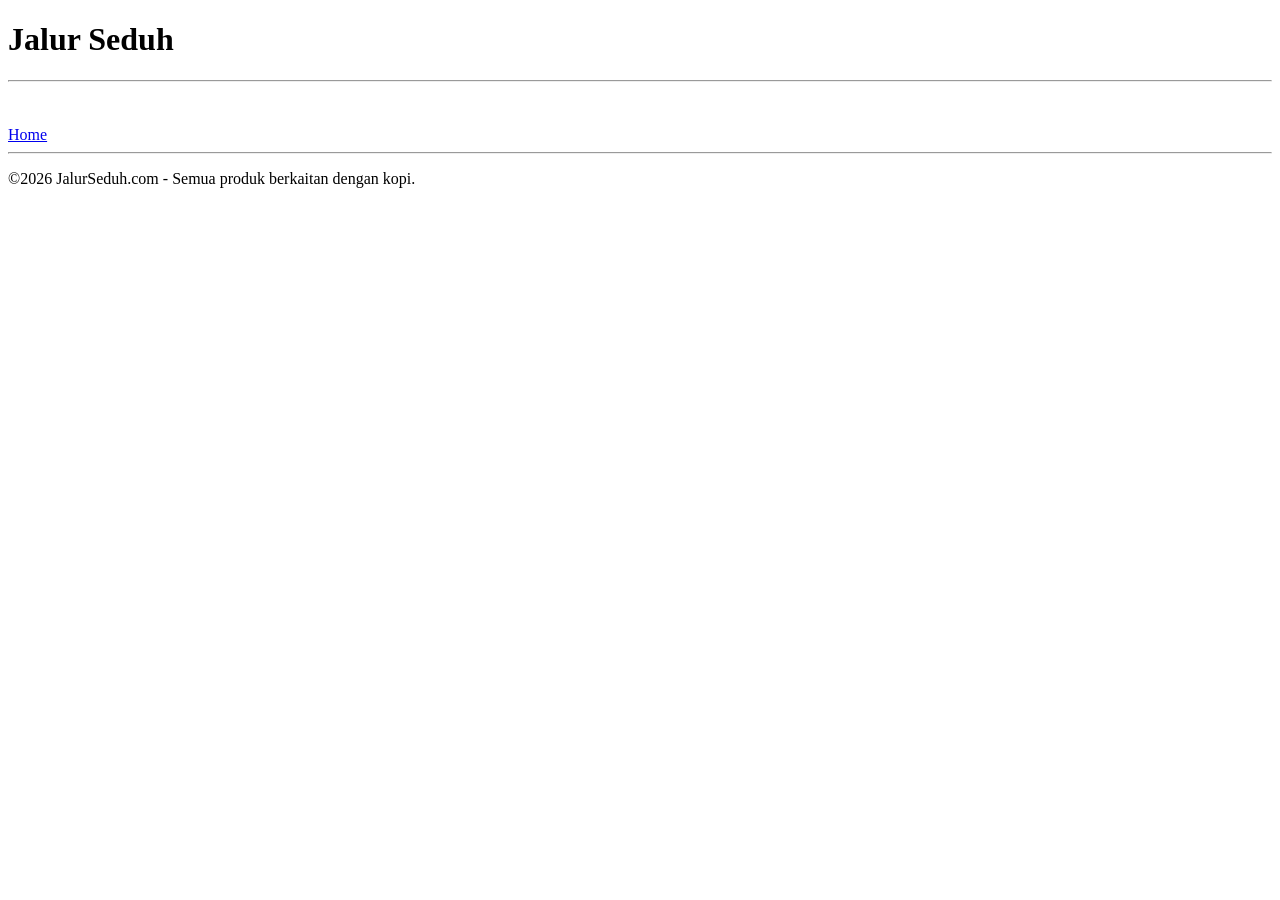
==== detail.html @ 9e7b15f2 "html+js" ====
<!DOCTYPE html>
<html lang="id">

<head>
  <meta charset="UTF-8">
  <title>Detail Produk</title>
</head>

<body>

  <h1>Jalur Seduh</h1>
  <hr>

  <div class="content">

    <div id="detail-produk">

    </div>

    <br><br>
    <a href="index.html">Home</a>
  </div>

  <div class="footer">
    <hr>
    <p>&copy;2026 JalurSeduh.com - Semua produk berkaitan dengan kopi.</p>
  </div>

  <script src="data/data.js"></script>
  <script src="script.js"></script>

</body>

</html>
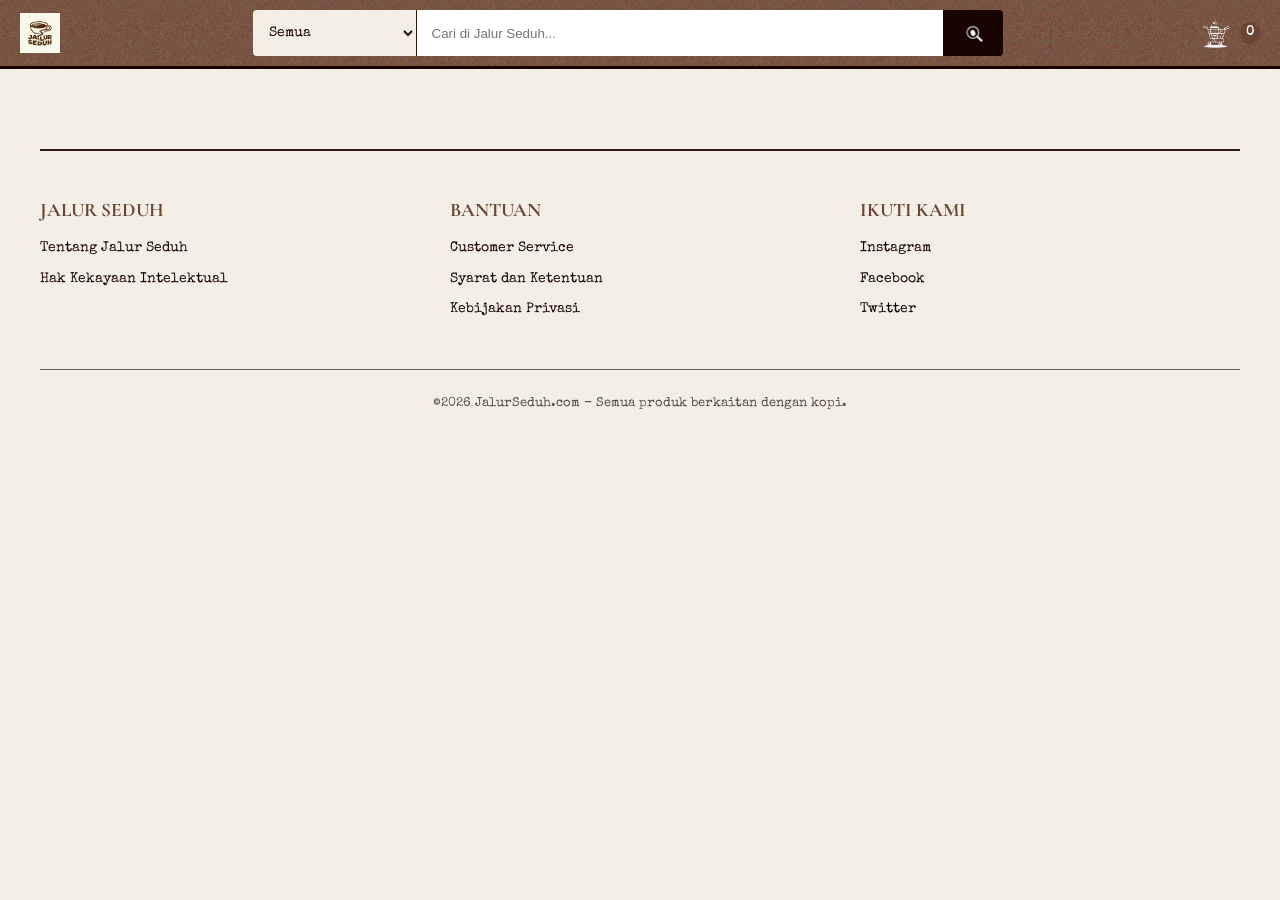
==== commit 1e4ca392: "big update" ====
--- a/detail.html
+++ b/detail.html
@@ -4,26 +4,60 @@
 <head>
   <meta charset="UTF-8">
   <title>Detail Produk</title>
+  <link rel="stylesheet" href="style.css">
 </head>
 
 <body>
 
-  <h1>Jalur Seduh</h1>
-  <hr>
+  <div class="menu">
+    <a href="index.html"><img src="img/logo.jpeg" alt="Logo" class="nav-icon-img"></a>
+
+    <div class="search-bar">
+      <select>
+        <option>Semua</option>
+        <option>Biji Kopi</option>
+        <option>Instrumen Seduh</option>
+        <option>Perawatan</option>
+        <option>Konsumsi</option>
+        <option>Literasi</option>
+        <option>Atribut</option>
+      </select>
+      <input type="text" placeholder="Cari di Jalur Seduh...">
+      <button type="button"><img src="img/search.png" alt="Search" class="nav-icon-img"></button>
+    </div>
+
+    <a href="troli.html" class="cart"><img src="img/cart.png" alt="Cart" class="nav-icon-img"> <span id="cart-count">0</span></a>
+  </div>
 
   <div class="content">
 
     <div id="detail-produk">
 
     </div>
-
-    <br><br>
-    <a href="index.html">Home</a>
   </div>
 
   <div class="footer">
     <hr>
-    <p>&copy;2026 JalurSeduh.com - Semua produk berkaitan dengan kopi.</p>
+    <div class="footer-container">
+      <div class="footer-column">
+        <h4>Jalur Seduh</h4>
+        <a href="#">Tentang Jalur Seduh</a>
+        <a href="#">Hak Kekayaan Intelektual</a>
+      </div>
+      <div class="footer-column">
+        <h4>Bantuan</h4>
+        <a href="#">Customer Service</a>
+        <a href="#">Syarat dan Ketentuan</a>
+        <a href="#">Kebijakan Privasi</a>
+      </div>
+      <div class="footer-column">
+        <h4>Ikuti Kami</h4>
+        <a href="#">Instagram</a>
+        <a href="#">Facebook</a>
+        <a href="#">Twitter</a>
+      </div>
+    </div>
+    <p class="copyright">&copy;2026 JalurSeduh.com - Semua produk berkaitan dengan kopi.</p>
   </div>
 
   <script src="data/data.js"></script>
--- a/style.css
+++ b/style.css
@@ -0,0 +1,552 @@
+@import url('https://fonts.googleapis.com/css2?family=Cormorant+Garamond:wght@700&family=Special+Elite&display=swap');
+
+:root {
+    --paper-bg: #F4EFE6;
+    --ink-black: #1a0303;
+    --accent-brown: #6b4635;
+    --photo-border: #FFFFFF;
+    --line-color: #311e12;
+}
+
+body {
+    background-color: var(--paper-bg);
+    color: var(--ink-black);
+    font-family: 'Special Elite', system-ui;
+    margin: 0;
+    padding: 0;
+    line-height: 1.4;
+}
+
+h1,
+p,
+hr,
+.content,
+.footer {
+    padding-left: 40px;
+    padding-right: 40px;
+}
+
+.container-pusat {
+    max-width: 1000px;
+    margin: 0 auto;
+}
+
+h1 {
+    font-family: 'Cormorant Garamond', serif;
+    text-transform: uppercase;
+    letter-spacing: 2px;
+    font-size: 3.5em;
+    margin-bottom: 0;
+    margin-top: 10px;
+    font-weight: 700;
+}
+
+h2,
+h3 {
+    font-family: 'Cormorant Garamond', serif;
+    margin-top: 0;
+    font-weight: 700;
+}
+
+a {
+    color: var(--accent-brown);
+    text-decoration: none;
+}
+
+a:hover {
+    text-decoration: underline;
+}
+
+hr {
+    border: 0;
+    border-top: 2px solid var(--line-color);
+    margin: 20px 0;
+}
+
+.menu {
+    background-color: var(--accent-brown);
+    background-image: url("data:image/svg+xml,%3Csvg viewBox='0 0 200 200' xmlns='http://www.w3.org/2000/svg'%3E%3Cfilter id='noiseFilter'%3E%3CfeTurbulence type='fractalNoise' baseFrequency='0.65' numOctaves='3' stitchTiles='stitch'/%3E%3C/filter%3E%3Crect width='100%25' height='100%25' filter='url(%23noiseFilter)'/%3E%3C/svg%3E");
+    background-blend-mode: soft-light;
+    padding: 10px 20px;
+    display: flex;
+    align-items: center;
+    justify-content: space-between;
+    position: sticky;
+    top: 0;
+    z-index: 1000;
+    margin-bottom: 30px;
+    border-bottom: 3px solid var(--ink-black);
+}
+
+.menu a {
+    color: var(--paper-bg);
+    font-size: 1.2em;
+}
+
+.search-bar {
+    display: flex;
+    width: 750px;
+}
+
+.search-bar select {
+    padding: 8px 12px;
+    background-color: var(--paper-bg);
+    color: var(--ink-black);
+    border: none;
+    border-right: 1px solid var(--line-color);
+    border-radius: 4px 0 0 4px;
+    cursor: pointer;
+    font-family: 'Special Elite', cursive;
+    font-size: 0.9em;
+    outline: none;
+}
+
+.search-bar select:hover {
+    background-color: #e8e2d6;
+}
+
+.search-bar select option {
+    background-color: var(--paper-bg);
+    color: var(--ink-black);
+}
+
+.search-bar input {
+    flex-grow: 1;
+    padding: 8px 15px;
+    border: none;
+    outline: none;
+}
+
+.search-bar button {
+    padding: 8px 15px;
+    background-color: var(--ink-black);
+    border: none;
+    border-radius: 0 4px 4px 0;
+    cursor: pointer;
+    color: white;
+}
+
+.cart {
+    white-space: nowrap;
+    font-weight: bold;
+}
+
+.katalog-header {
+    display: flex;
+    justify-content: space-between;
+    align-items: center;
+    border-bottom: 2px solid var(--ink-black);
+    margin-bottom: 30px;
+    padding-bottom: 10px;
+}
+
+.katalog-controls {
+    display: flex;
+    gap: 15px;
+}
+
+.kontrol-pilihan {
+    font-family: 'Special Elite', cursive;
+    background-color: var(--card-bg);
+    border: 1px solid #ccc;
+    padding: 10px 15px;
+    cursor: pointer;
+    outline: none;
+    color: var(--ink-black);
+    box-shadow: 2px 2px 0px rgba(0, 0, 0, 0.1);
+}
+
+.kontrol-pilihan:hover {
+    background-color: #fff;
+    border-color: var(--ink-black);
+}
+
+#katalog-produk {
+    display: grid;
+    grid-template-columns: repeat(auto-fill, minmax(220px, 1fr));
+    gap: 40px;
+    padding: 20px 0;
+}
+
+.kartu-katalog {
+    background-color: #fff;
+    padding: 15px;
+    padding-bottom: 30px;
+    box-shadow: 0 10px 30px rgba(0, 0, 0, 0.1);
+    text-decoration: none;
+    color: var(--ink-black);
+    display: block;
+    transition: transform 0.3s ease, box-shadow 0.3s ease;
+    border: 1px solid #eee;
+}
+
+.kartu-katalog:hover {
+    box-shadow: 0 15px 45px rgba(0, 0, 0, 0.15);
+    z-index: 10;
+}
+
+.photo-container {
+    width: 100%;
+    aspect-ratio: 1 / 1;
+    overflow: hidden;
+    margin-bottom: 15px;
+    background-color: #f9f9f9;
+}
+
+.photo-container img {
+    width: 100%;
+    height: 100%;
+    object-fit: cover;
+    filter: sepia(0.2) contrast(1.1);
+}
+
+.photo-caption {
+    font-family: 'Special Elite', cursive;
+    text-align: center;
+}
+
+.varietas-tag {
+    display: block;
+    font-size: 0.7em;
+    font-size: 1.5em;
+    margin: 5px 0;
+}
+
+.product-card h3 a {
+    color: var(--ink-black);
+}
+
+.product-card .price {
+    font-size: 1em;
+    font-weight: bold;
+    display: block;
+    padding-bottom: 5px;
+    margin-bottom: 0;
+}
+
+.add-to-cart {
+    background-color: #3b2818;
+    color: #fff;
+    border: none;
+    width: 100%;
+    padding: 10px;
+    font-family: 'Special Elite', cursive;
+    font-size: 0.8em;
+    cursor: pointer;
+    letter-spacing: 2px;
+    text-transform: uppercase;
+    margin-top: 10px;
+}
+
+.add-to-cart:hover {
+    background-color: var(--accent-brown);
+}
+
+/* HALAMAN DETAIL PRODUK  */
+
+.detail-container {
+    display: flex;
+    flex-wrap: wrap;
+    gap: 40px;
+    margin-top: 60px;
+    align-items: center;
+}
+
+.detail-image-wrapper {
+    flex: 1;
+    min-width: 300px;
+}
+
+.detail-image-wrapper img {
+    width: 100%;
+    height: auto;
+    border: 12px solid #fff;
+    box-shadow: 5px 5px 15px rgba(0, 0, 0, 0.15);
+    transform: rotate(-1deg);
+    display: block;
+}
+
+.detail-info {
+    flex: 1.5;
+    min-width: 300px;
+}
+
+.detail-info h2 {
+    font-size: 2.5em;
+    margin-bottom: 15px;
+    border-bottom: 2px solid var(--ink-black);
+    padding-bottom: 10px;
+}
+
+.archive-specs {
+    background-color: rgba(255, 255, 255, 0.4);
+    border: 1px solid #ccc;
+    padding: 20px 20px 20px 35px;
+    margin-bottom: 25px;
+}
+
+.archive-specs p {
+    margin: 10px 0;
+    font-size: 1.1em;
+}
+
+.archive-specs strong {
+    display: inline-block;
+    width: 150px;
+}
+
+hr.dashed-line {
+    border: 0;
+    border-top: 2px solid var(--line-color);
+    opacity: 0.3;
+    margin: 20px 0;
+}
+
+.detail-price {
+    font-family: 'Cormorant Garamond', serif;
+    font-size: 2.4em;
+    font-weight: bold;
+    margin-bottom: 5px;
+    color: var(--accent-brown);
+}
+
+.detail-info .add-to-cart {
+    width: auto;
+    padding: 15px 40px;
+    font-size: 1em;
+}
+
+.qty-wrapper {
+    display: flex;
+    align-items: center;
+    gap: 10px;
+    margin-bottom: 20px;
+    font-size: 1em;
+}
+
+.qty-btn {
+    background-color: var(--ink-black);
+    border: 1px solid var(--ink-black);
+    color: var(--paper-bg);
+    width: 30px;
+    height: 30px;
+    cursor: pointer;
+    font-family: 'Special Elite', cursive;
+    font-size: 1.2em;
+    display: flex;
+    align-items: center;
+    justify-content: center;
+}
+
+
+.qty-input {
+    width: 40px;
+    height: 30px;
+    text-align: center;
+    background-color: transparent;
+    border: 1px solid var(--line-color);
+    font-family: 'Special Elite', cursive;
+    font-size: 1.1em;
+    color: var(--ink-black);
+}
+
+.footer {
+    margin-top: 80px;
+    padding-bottom: 40px;
+}
+
+.footer-container {
+    display: flex;
+    justify-content: space-between;
+    flex-wrap: wrap;
+    gap: 30px;
+    margin-bottom: 40px;
+}
+
+.footer-column {
+    flex: 1;
+    min-width: 200px;
+}
+
+.footer-column h4 {
+    font-family: 'Cormorant Garamond', serif;
+    font-size: 1.2em;
+    margin-bottom: 15px;
+    text-transform: uppercase;
+    color: var(--accent-brown);
+}
+
+.footer-column a {
+    display: block;
+    font-size: 0.9em;
+    margin-bottom: 10px;
+    color: var(--ink-black);
+    text-decoration: none;
+}
+
+.footer-column a:hover {
+    text-decoration: underline;
+}
+
+.copyright {
+    text-align: center;
+    border-top: 1px solid var(--line-color);
+    padding-top: 25px;
+    font-size: 0.8em;
+    opacity: 0.7;
+}
+
+@-webkit-keyframes fadein {
+    from {
+        bottom: 0;
+        opacity: 0;
+    }
+
+    to {
+        bottom: 30px;
+        opacity: 1;
+    }
+}
+
+@keyframes fadein {
+    from {
+        bottom: 0;
+        opacity: 0;
+    }
+
+    to {
+        bottom: 30px;
+        opacity: 1;
+    }
+}
+
+@-webkit-keyframes fadeout {
+    from {
+        bottom: 30px;
+        opacity: 1;
+    }
+
+    to {
+        bottom: 0;
+        opacity: 0;
+    }
+}
+
+@keyframes fadeout {
+    from {
+        bottom: 30px;
+        opacity: 1;
+    }
+
+    to {
+        bottom: 0;
+        opacity: 0;
+    }
+}
+
+.cart-checkbox {
+    width: 20px;
+    height: 20px;
+    cursor: pointer;
+    accent-color: var(--accent-brown);
+}
+
+.troli-item {
+    display: flex;
+    align-items: flex-start;
+    gap: 15px;
+    padding: 25px 0;
+    border-bottom: 1px solid #ddd;
+}
+
+.troli-item img {
+    width: 80px;
+    height: 80px;
+    object-fit: cover;
+    border: 1px solid #ccc;
+}
+
+.troli-item-info {
+    flex-grow: 1;
+    display: flex;
+    flex-direction: column;
+    gap: 15px;
+}
+
+.troli-head {
+    display: flex;
+    justify-content: space-between;
+    align-items: flex-start;
+}
+
+.troli-head h3 a {
+    color: var(--ink-black);
+    text-decoration: none;
+}
+
+.troli-head h3 a:hover {
+    text-decoration: underline;
+}
+
+.troli-harga {
+    font-family: 'Special Elite', cursive;
+    font-weight: bold;
+    font-size: 1.1em;
+    text-align: right;
+    flex-grow: 1;
+
+}
+
+.troli-actions {
+    display: flex;
+    justify-content: flex-end;
+    align-items: center;
+    gap: 20px;
+}
+
+.delete-btn {
+    background: none;
+    border: none;
+    font-size: 1.2em;
+    cursor: pointer;
+    opacity: 1;
+}
+
+.troli-actions .qty-wrapper {
+    margin-bottom: 0;
+}
+
+#cart-count {
+    background-color: var(--accent-brown);
+    color: white;
+    font-family: 'Special Elite', cursive;
+    font-size: 0.7em;
+    padding: 2px 6px;
+    border-radius: 50%;
+    vertical-align: middle;
+    margin-left: 5px;
+}
+
+.nav-icon-img {
+    height: 40px;
+    width: auto;
+    display: inline-block;
+    vertical-align: middle;
+}
+
+.cart .nav-icon-img,
+.search-bar button .nav-icon-img {
+    filter: brightness(0) invert(1);
+}
+
+
+.search-bar button .nav-icon-img {
+    height: 30px;
+}
+
+.logo-img-link,
+.home,
+.cart {
+    display: flex;
+    align-items: center;
+}
